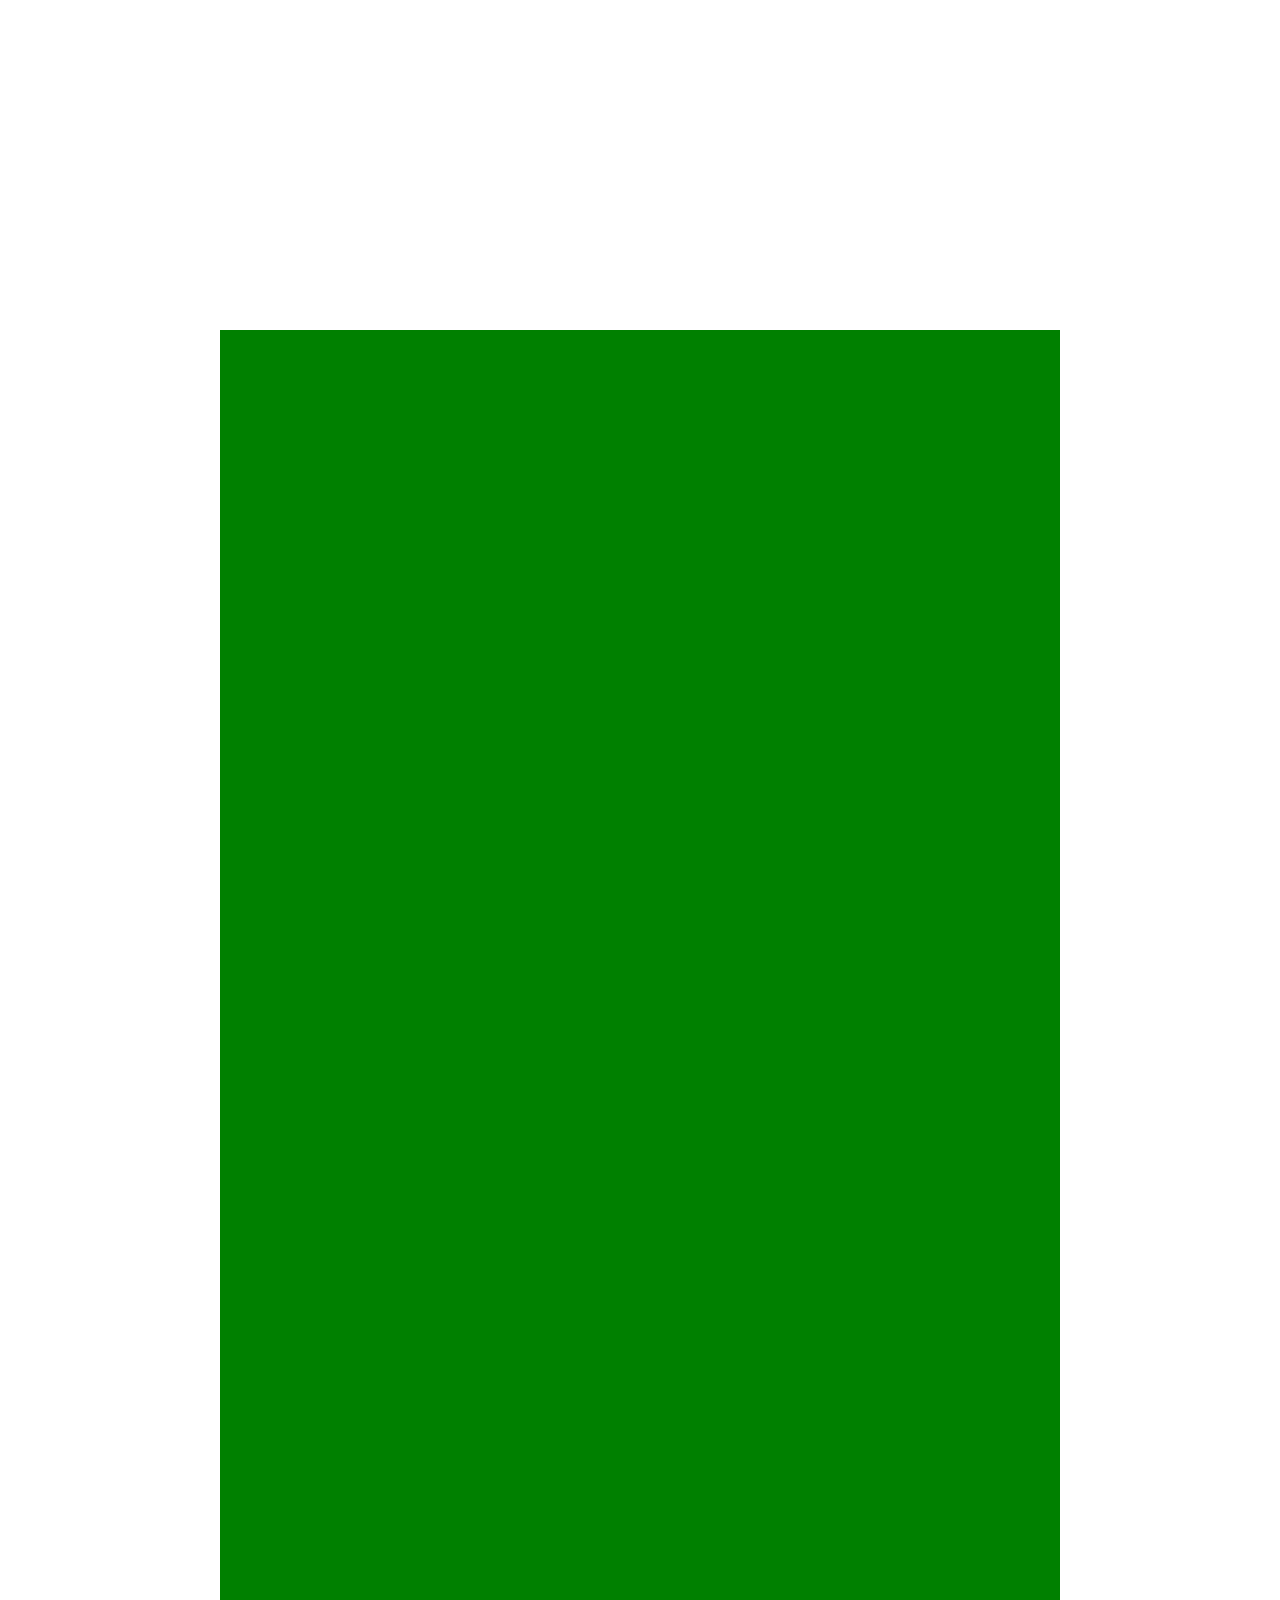
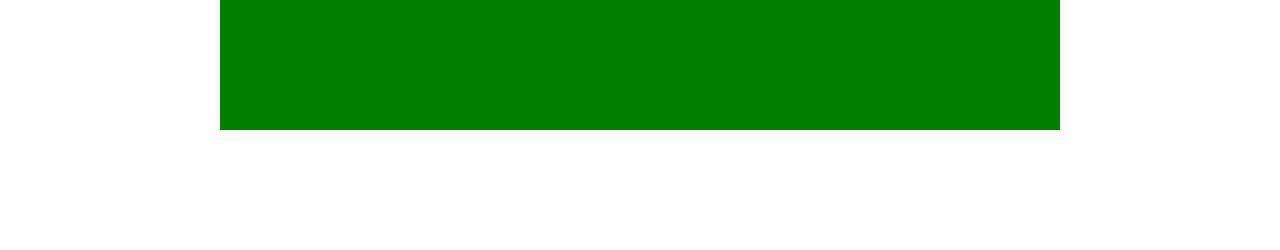
==== Desktop/HTML_CSS/caravan/index.html @ 77c4674d "[Start] 1-5" ====
<!DOCTYPE html>
<html>
<head>
	<meta charset="UTF-8">
	<!-- CSSファイルの読み込み -->
	<link rel="stylesheet" href="style.css">
	<title>CARAVAN</title>
</head>
<body>
	<!-- header用のdiv -->
	<header>
	
	</header>
	<!-- main-visual用のdiv -->
	<div class="main-visual">
		<div class="main-visual-content"></div>
	</div>
	<!-- main用のdiv -->
	<div class="main clearfix">
		<div class="blog">
			
		</div>
		<div class="sidebar">
			
		</div>
	</div>
	<!-- footer用のdiv -->
	<footer>
	</footer>
</body>
</html>
---- Desktop/HTML_CSS/caravan/style.css ----
* {
	margin: 0px;
	padding: 0px;
	box-sizing: border-box;
}

/* clearfixを追加 */
.clearfix::after {
	content: "";
	display: block;
	clear: both;
}

header {
	width: 90%;
	padding: 15px 0;
	margin: 0 auto;
}

.main-visual {
	width: 100%;
	height: 300px;
}

.main {
    width: 840px; /* 横幅 */
    background-color: green; /* 背景色 */
    margin: 0 auto;
}

footer {
	width: 100%;
	height: 120px;
}

.header-top {
    width: 100%; /* 横幅 */
    height: 70px; /* 高さ */
}
.header-bottom {
    width: 100%; /* 横幅 */
    height: 50px; /* 高さ */
}

.main-visual-content {
    width: 350px; /* 横幅を指定 */
    height: 300px; /* 親の高さに揃える */
}

.blog {
	width: 600px;
	height: 1400px;
	float: left;
}

.sidebar{
	width: 240px;
	height: 1400px;
	float: left;
}
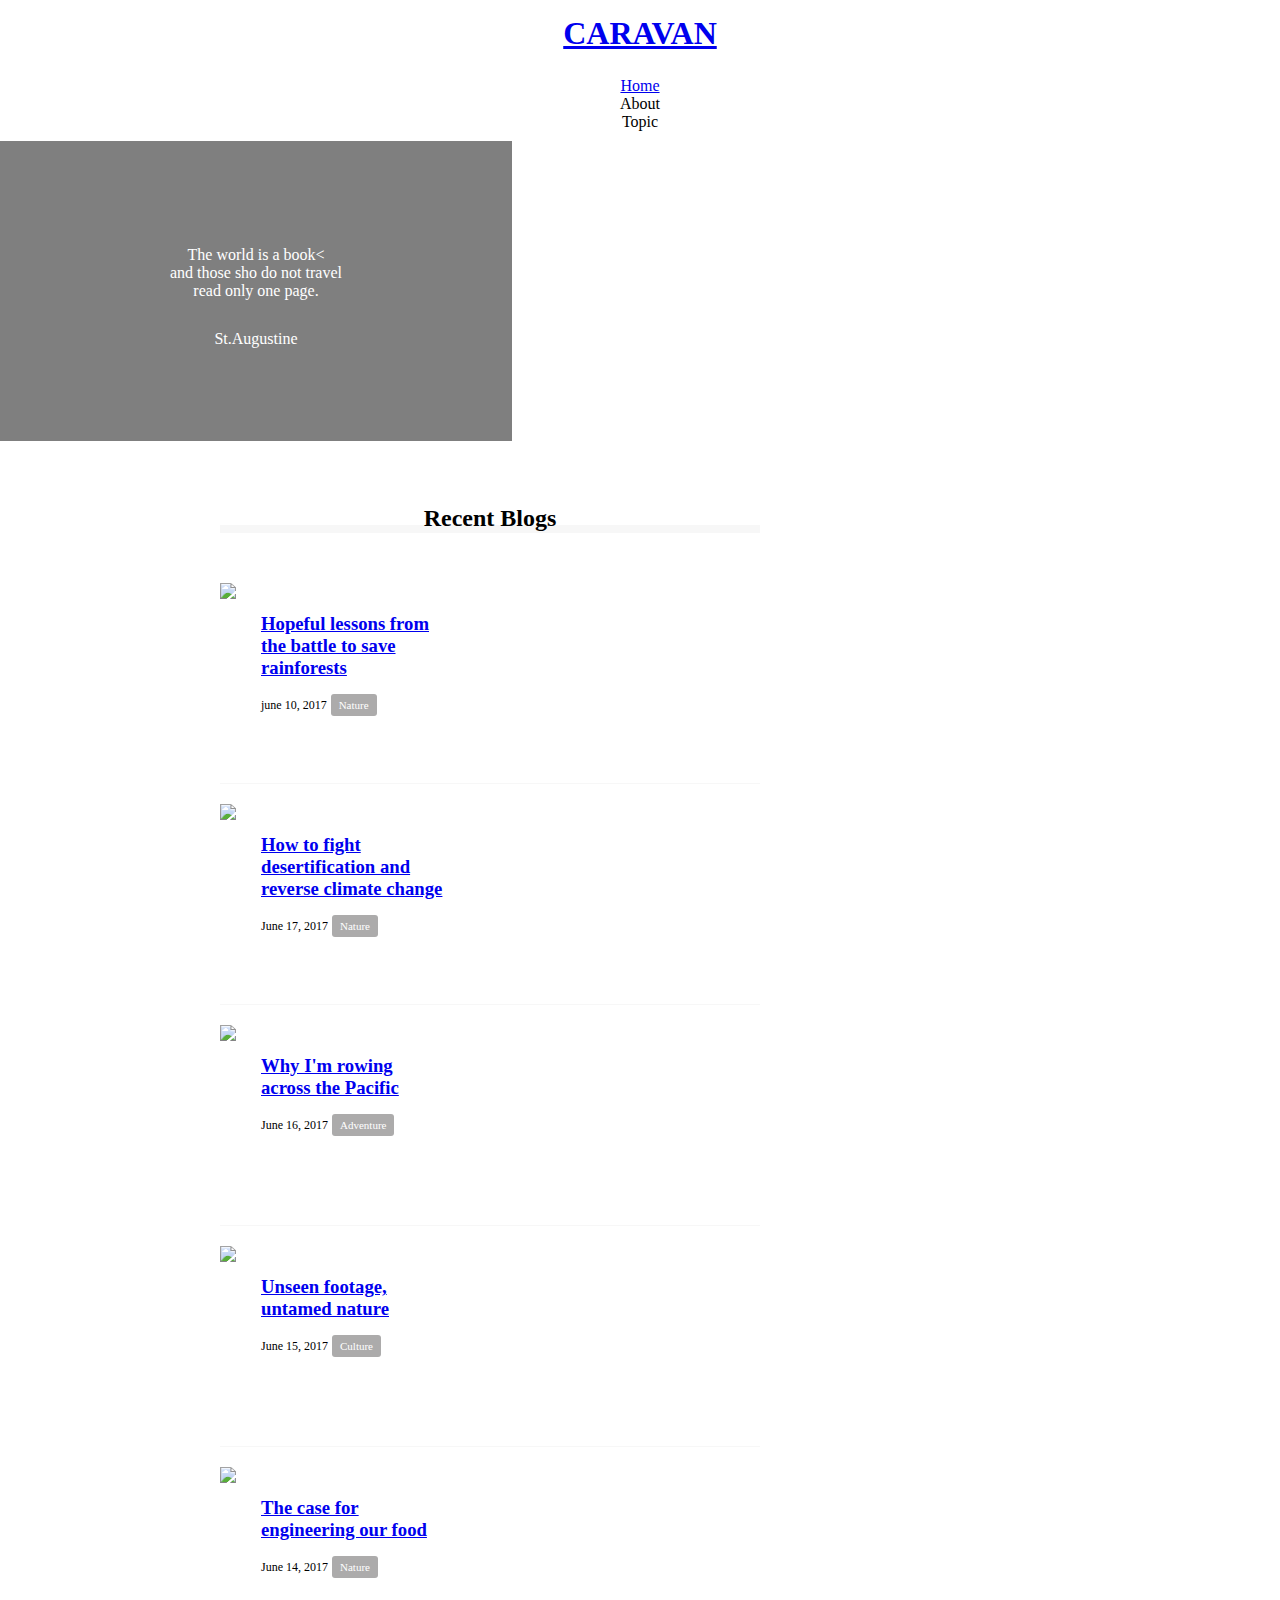
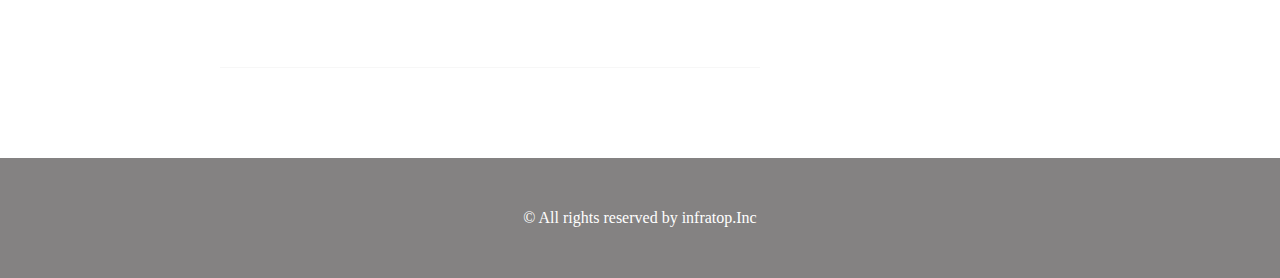
==== commit fec8cac8: "[Start][Finish] 1-7" ====
--- a/Desktop/HTML_CSS/caravan/index.html
+++ b/Desktop/HTML_CSS/caravan/index.html
@@ -9,23 +9,101 @@
 <body>
 	<!-- header用のdiv -->
 	<header>
-	
+		<h1 class="headline">
+			<a href="index.html">CARAVAN</a>
+		</h1>
 	</header>
+	<nav>
+		<ul class="nav-list">
+			<li class="nav-list-Item"><a href="index.html">Home</a></li>
+			<li class="nav-list-Item">About</li>
+			<li class="nav-list-Item">Topic</li>
+		</ul>
+	</nav>
 	<!-- main-visual用のdiv -->
 	<div class="main-visual">
-		<div class="main-visual-content"></div>
+		<div class="main-visual-content">
+			<p class="main-visual-text">
+			The world is a book<<br>
+			and those sho do not travel<br>
+			read only one page.
+		</p>
+		<p class="main-visual-name">
+			St.Augustine
+		</p>
+		</div>
 	</div>
 	<!-- main用のdiv -->
-	<div class="main clearfix">
-		<div class="blog">
-			
-		</div>
+	<main class="main clearfix">
+		<section class="blog">
+			<h2 class="blog-headline">Recent Blogs</h2>
+			<div class="blog-box">				
+				<div class="blog-item clearfix">
+					<img class="blog-image" src="img/forest.jpg">
+					<section class="blog-text">
+						<h3 class="blog-text-headline">
+							<a href="single.html">Hopeful lessons from<br>
+							the battle to save<br>
+							rainforests</a>
+						</h3>
+						<p class="blog-date">june 10, 2017</p>
+						<span class="category">Nature</span>
+					</section>
+				</div>
+				<div class="blog-item clearfix">
+					<img class="blog-image" src="img/desert.jpg">
+					<section class="blog-text">
+						<h3 class="blog-text-headline">
+							<a href="single.html">How to fight<br>
+                                desertification and<br>
+                                reverse climate change</a>
+						</h3>
+						<p class="blog-date">June 17, 2017</p>
+						<span class="category">Nature</span>
+					</section>
+				</div>
+				<div class="blog-item clearfix">
+					<img class="blog-image" src="img/sunset.jpg">
+					<section class="blog-text">
+						<h3 class="blog-text-headline">
+							<a href="single.html">Why I'm rowing<br>
+                                across the Pacific</a>
+						</h3>
+						<p class="blog-date">June 16, 2017</p>
+						<span class="category">Adventure</span>
+					</section>
+				</div>
+				<div class="blog-item clearfix">
+					<img class="blog-image" src="img/italy.jpg">
+					<section class="blog-text">
+						<h3 class="blog-text-headline">
+							<a href="single.html"> Unseen footage,<br>
+                                untamed nature</a>
+						</h3>
+						<p class="blog-date">June 15, 2017</p>
+						<span class="category">Culture</span>
+					</section>
+				</div>
+				<div class="blog-item clearfix">
+					<img class="blog-image" src="img/asia.jpg">
+					<section class="blog-text">
+						<h3 class="blog-text-headline">
+							<a href="single.html">The case for<br>
+                                engineering our food</a>
+						</h3>
+						<p class="blog-date">June 14, 2017</p>
+						<span class="category">Nature</span>
+					</section>
+				</div>
+			</div>			
+		</section>
 		<div class="sidebar">
 			
 		</div>
-	</div>
+	</main>
 	<!-- footer用のdiv -->
 	<footer>
+		<p class="footer-text">© All rights reserved by infratop.Inc</p>
 	</footer>
 </body>
 </html>--- a/Desktop/HTML_CSS/caravan/style.css
+++ b/Desktop/HTML_CSS/caravan/style.css
@@ -15,22 +15,131 @@
 	width: 90%;
 	padding: 15px 0;
 	margin: 0 auto;
+	text-align: center;
+}
+
+header .headline {
+	font-size: 32px;
+}
+
+.nav-list {
+	text-align: center;
+	padding: 10px 0;
+	margin: 0 auto;
+}
+
+.nav-list-item {
+	list-style: none;
+	display: inline-block;
+	margin: 0 20px;
 }
 
 .main-visual {
 	width: 100%;
 	height: 300px;
+	background-image: url(img/mv.jpg);
+	background-size: cover;
+	background-position: center;
 }
 
-.main {
+.main-visual-content {
+    width: 40%; /* 横幅を指定 */
+    height: 300px; /* 親の高さに揃える */
+    background-color: rgba( 0, 0, 0, 0.5);
+    text-align: center;
+    padding-top: 105px;
+}
+.main-visual-text {
+	color: #fff;
+}
+
+.main-visual-name {
+	margin-top: 30px;
+	color: #fff;
+}
+
+main {
     width: 840px; /* 横幅 */
-    background-color: green; /* 背景色 */
     margin: 0 auto;
+    padding: 70px 0;
+}
+
+.blog {
+	width: 540px;
+	float: left;
+	margin-right: 30px;
+}
+
+.sidebar{
+	width: 240px;
+	float: left;
+	margin-right: 30px;
+}
+
+.blog-headline {
+	border-bottom: 8px solid #f7f7f7;
+	text-align: center;
+	line-height: 0.6;
+}
+
+.blog-box {
+	padding: 50px 0 0 0;
+}
+
+.blog-item {
+	padding-bottom: 20px;
+	margin-bottom: 20px;
+	border-bottom: 1px solid #f7f7f7;
+}
+
+.blog-image {
+	height: 180px;
+	float: left;
+}
+
+.blog-text-headline {
+	padding: 0 0 15px 0;
+}
+
+.blog-text {
+	float: left;
+	padding: 30px 0 0 25px;
+}
+
+.blog-date {
+	font-size: 12px;
+	display: inline-block;
+}
+
+.category {
+	display: inline-block;
+	padding: 5px 8px;
+	background-color: #acabab;
+	border-radius: 3px;
+	color: #fff;
+	font-size: 11px;
+}
+
+.sidebar {
+	width: 230px;
+	float: left;
+}
+
+h2 {
+	line-height: 40px;
+	line-height: 1.5;
 }
 
 footer {
 	width: 100%;
 	height: 120px;
+	text-align: center;
+	line-height: 120px;
+	background-color: #848282;
+}
+
+.footer-text {
+	color: #fff;
 }
 
 .header-top {
@@ -41,20 +150,3 @@
     width: 100%; /* 横幅 */
     height: 50px; /* 高さ */
 }
-
-.main-visual-content {
-    width: 350px; /* 横幅を指定 */
-    height: 300px; /* 親の高さに揃える */
-}
-
-.blog {
-	width: 600px;
-	height: 1400px;
-	float: left;
-}
-
-.sidebar{
-	width: 240px;
-	height: 1400px;
-	float: left;
-}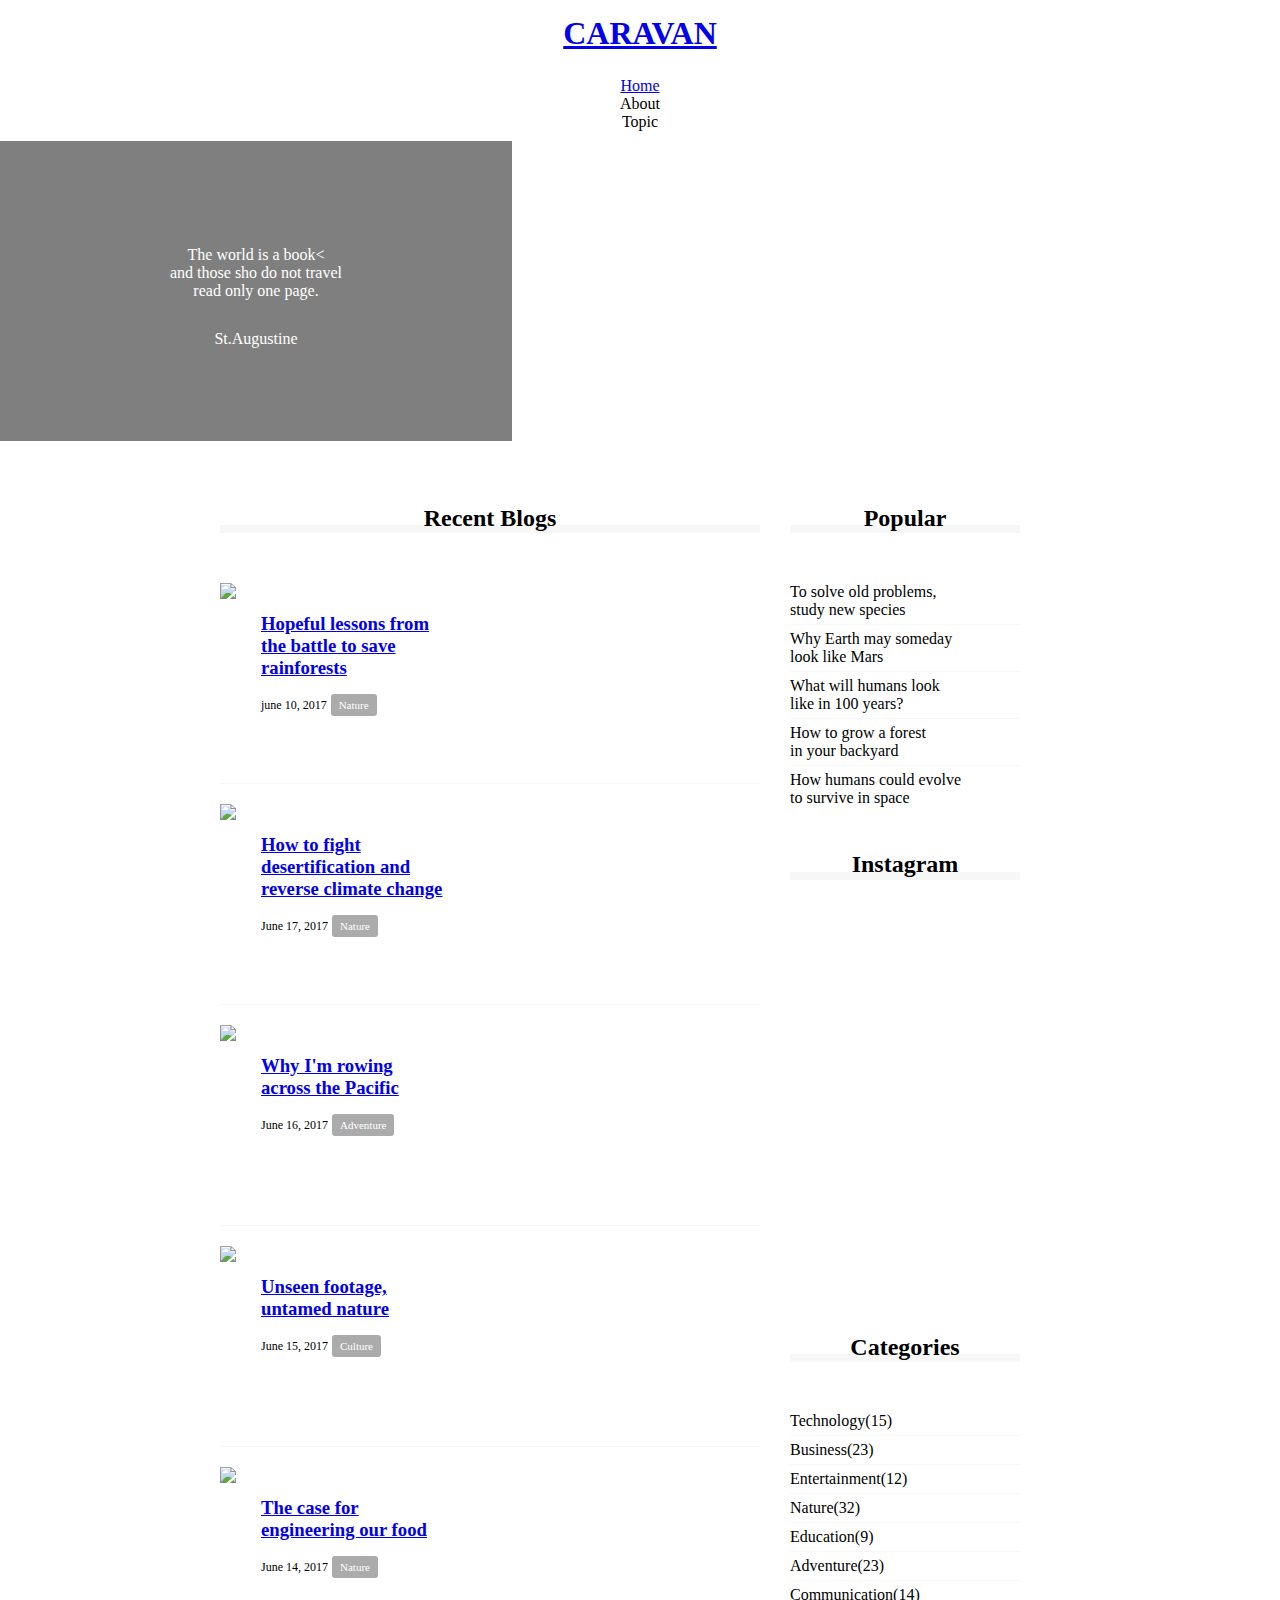
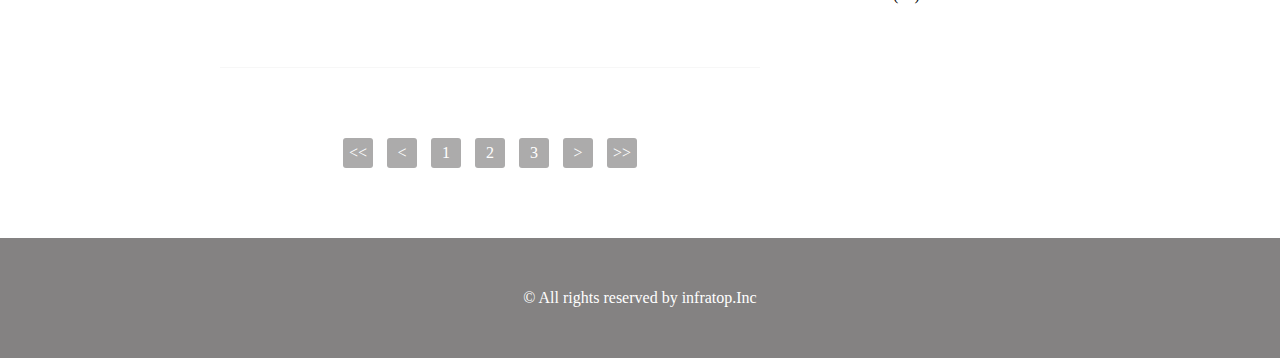
==== commit e3fa6d4e: "[Start][Finish] 1-8" ====
--- a/Desktop/HTML_CSS/caravan/index.html
+++ b/Desktop/HTML_CSS/caravan/index.html
@@ -37,7 +37,7 @@
 	<main class="main clearfix">
 		<section class="blog">
 			<h2 class="blog-headline">Recent Blogs</h2>
-			<div class="blog-box">				
+			<div class="blog-box">
 				<div class="blog-item clearfix">
 					<img class="blog-image" src="img/forest.jpg">
 					<section class="blog-text">
@@ -95,12 +95,53 @@
 						<span class="category">Nature</span>
 					</section>
 				</div>
+			</div>
+			<div class="pagination">
+				<p><<</p>
+				<p><</p>
+				<p>1</p>
+				<p>2</p>
+				<p>3</p>
+				<p>></p>
+				<p>>></p>
 			</div>			
 		</section>
-		<div class="sidebar">
-			
-		</div>
-	</main>
+      <div class="sidebar">
+        <section class="popular">
+          <h2 class="sidebar-headline">Popular</h2>
+          <div class="sidebar-contents">
+            <p class="popular-text">To solve old problems,<br>study new species</p>
+            <p class="popular-text">Why Earth may someday<br>look like Mars</p>
+            <p class="popular-text">What will humans look<br>like in 100 years?</p>
+            <p class="popular-text">How to grow a forest<br>in your backyard</p>
+            <p class="popular-text">How humans could evolve<br>to survive in space</p>
+          </div>
+        </section>
+        <section class="instagram">
+          <h2 class="instagram-headline">Instagram</h2>
+          <div class="sidebar-contents clearfix">
+            <div class="instagram-box"></div>
+            <div class="instagram-box"></div>
+            <div class="instagram-box"></div>
+            <div class="instagram-box"></div>
+            <div class="instagram-box"></div>
+            <div class="instagram-box"></div>
+          </div>
+        </section>
+        <section class="categories">
+          <h2 class="categories-headline">Categories</h2>
+          <div class="sidebar-contents">
+            <p class="categories-text">Technology(15)</p>
+            <p class="categories-text">Business(23)</p>
+            <p class="categories-text">Entertainment(12)</p>
+            <p class="categories-text">Nature(32)</p>
+            <p class="categories-text">Education(9)</p>
+            <p class="categories-text">Adventure(23)</p>
+            <p class="categories-text">Communication(14)</p>
+          </div>
+        </section>
+      </div>
+	  </main>
 	<!-- footer用のdiv -->
 	<footer>
 		<p class="footer-text">© All rights reserved by infratop.Inc</p>
--- a/Desktop/HTML_CSS/caravan/style.css
+++ b/Desktop/HTML_CSS/caravan/style.css
@@ -86,6 +86,22 @@
 	padding: 50px 0 0 0;
 }
 
+.pagination {
+	text-align: center;
+	padding: 50px 0 0 0;
+}
+
+.pagination  p {
+	display: inline-block;
+	width: 30px;
+	height: 30px;
+	margin: 0px 5px;
+	color: #fff;
+	background-color: #acabab;
+	border-radius: 3px;
+	line-height: 30px;
+}
+
 .blog-item {
 	padding-bottom: 20px;
 	margin-bottom: 20px;
@@ -125,6 +141,64 @@
 	float: left;
 }
 
+.sidebar-headline, .instagram-headline, .categories-headline {
+	border-bottom: 8px solid #f7f7f7;
+	text-align: center;
+	line-height: 0.6;
+}
+
+.sidebar-contents {
+	padding: 50px 0;
+}
+
+.popular-text, .categories-text {
+	padding-bottom: 5px;
+	border-bottom: 1px solid #f7f7f7;
+	margin-bottom: 5px;
+}
+
+.popular-text:last-child, .categories-text:last-child {
+	margin: 0;
+	padding: 0;
+	border: none;
+}
+
+.instagram-box {
+	float: left;
+	width: 110px;
+	padding-top: 110px;
+	background-size: cover;
+	background-position: center;
+}
+
+.instagram-box:nth-child(odd) {
+	margin: 0 10px 10px 0;
+}
+
+.instagram-box:nth-child(1) {
+    background-image: url(img/airport.jpg);
+}
+
+.instagram-box:nth-child(2) {
+	background-image: url(img/japan.jpg);
+}
+
+.instagram-box:nth-child(3) {
+	background-image: url(img/snow.jpg);
+}
+
+.instagram-box:nth-child(4) {
+	background-image: url(img/japan2.jpg);
+}
+
+.instagram-box:nth-child(5) {
+	background-image: url(img/lake.jpg);
+}
+
+.instagram-box:nth-child(6) {
+	background-image: url(img/road.jpg);
+}
+
 h2 {
 	line-height: 40px;
 	line-height: 1.5;
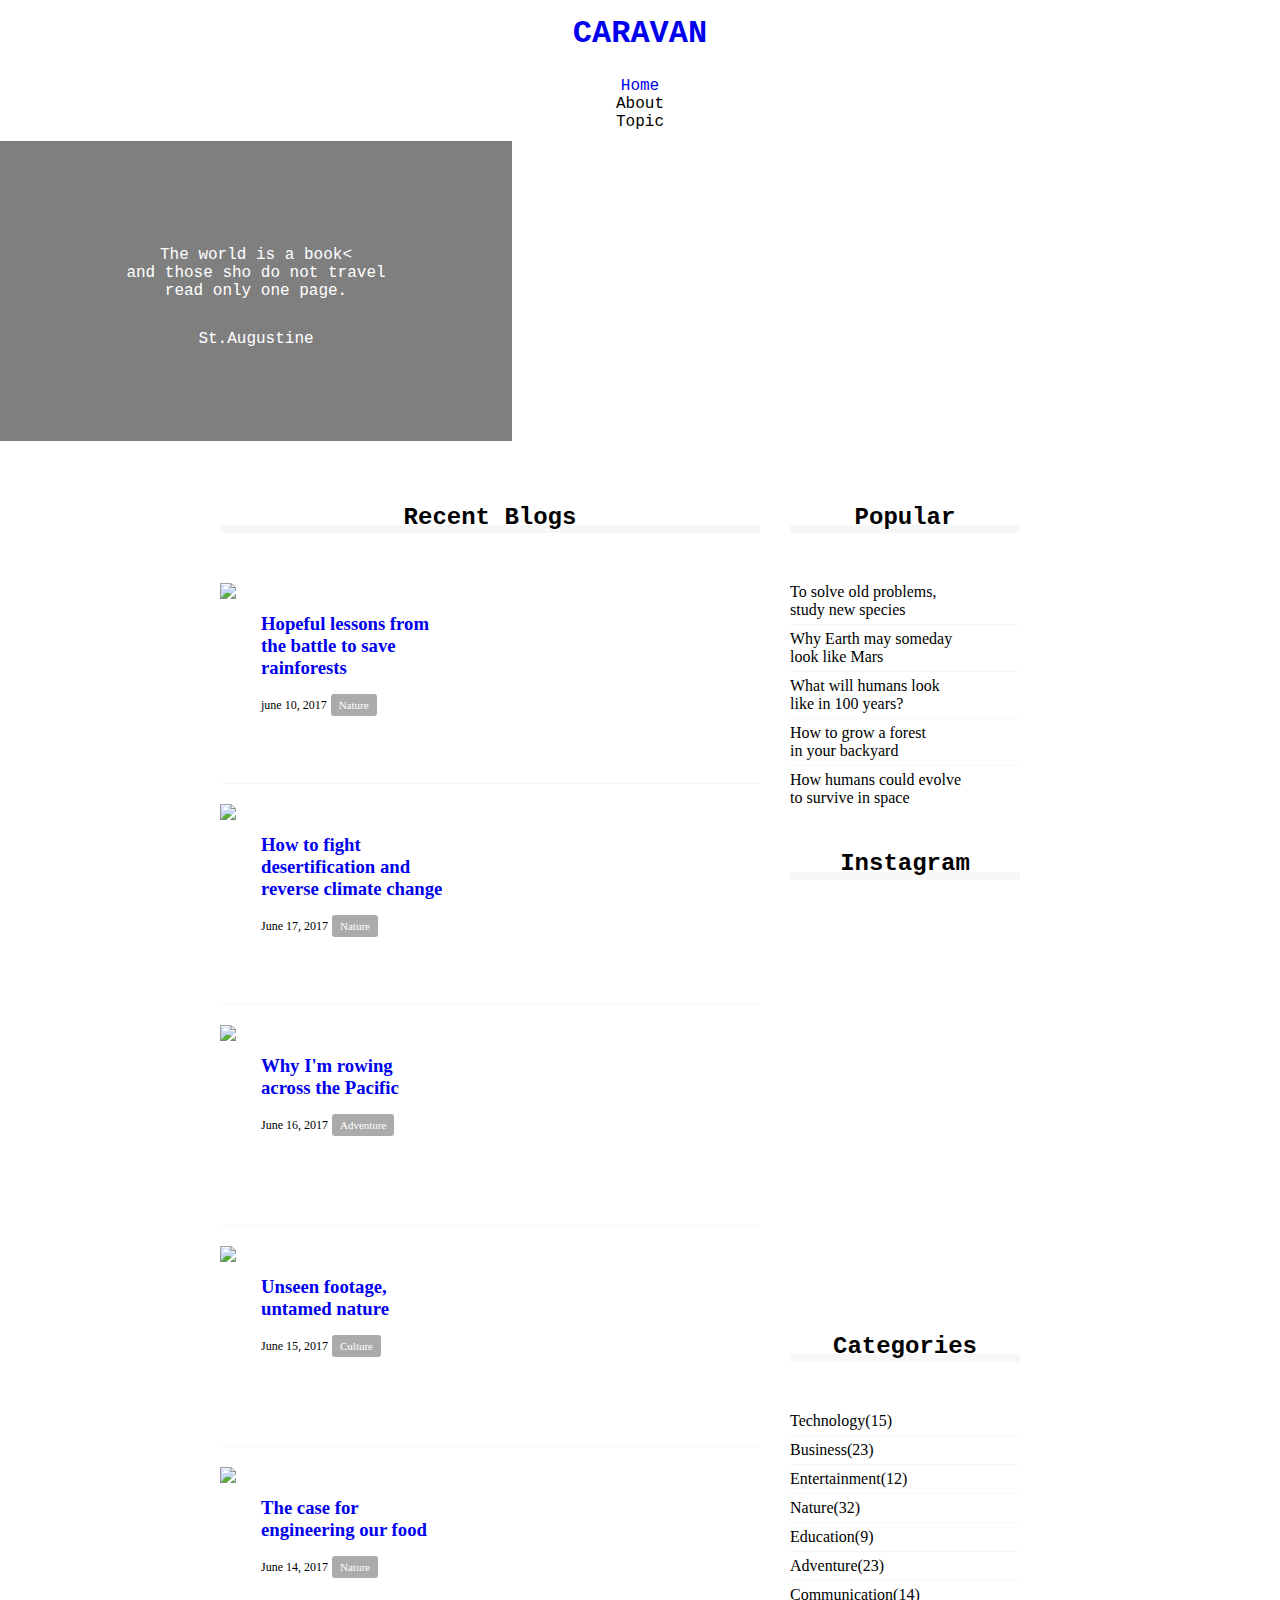
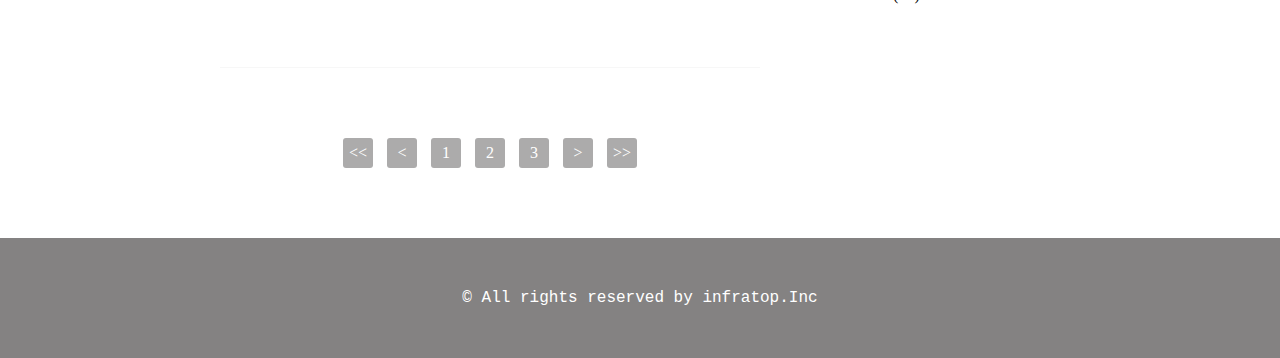
==== commit b28e98a2: "[Finish] 1-9" ====
--- a/Desktop/HTML_CSS/caravan/index.html
+++ b/Desktop/HTML_CSS/caravan/index.html
@@ -2,6 +2,7 @@
 <html>
 <head>
 	<meta charset="UTF-8">
+	<script src="https://kit.fontawesome.com/53e26cc2b1.js" crossorigin="anonymous"></script>
 	<!-- CSSファイルの読み込み -->
 	<link rel="stylesheet" href="style.css">
 	<title>CARAVAN</title>
@@ -12,6 +13,11 @@
 		<h1 class="headline">
 			<a href="index.html">CARAVAN</a>
 		</h1>
+		<div class="social">
+			<i class="fab fa-facebook-square"></i>
+			<i class="fab fa-twitter-square"></i>
+			<i class="fab fa-instagram"></i>
+		</div>
 	</header>
 	<nav>
 		<ul class="nav-list">
--- a/Desktop/HTML_CSS/caravan/style.css
+++ b/Desktop/HTML_CSS/caravan/style.css
@@ -2,6 +2,10 @@
 	margin: 0px;
 	padding: 0px;
 	box-sizing: border-box;
+}
+
+a {
+	text-decoration: none;
 }
 
 /* clearfixを追加 */
@@ -12,6 +16,7 @@
 }
 
 header {
+	position: relative;
 	width: 90%;
 	padding: 15px 0;
 	margin: 0 auto;
@@ -20,6 +25,21 @@
 
 header .headline {
 	font-size: 32px;
+}
+
+header, nav, h2, .main-visual, footer {
+	font-family: Chalkduster, "Bradley Hand", Courier,"Segoe Print", sans-serif;
+}
+
+.social {
+	position: absolute;
+	top: 22px;
+	right: 22px;
+}
+
+.social i{
+	display: inline-block;
+	margin-left: 20px;
 }
 
 .nav-list {
